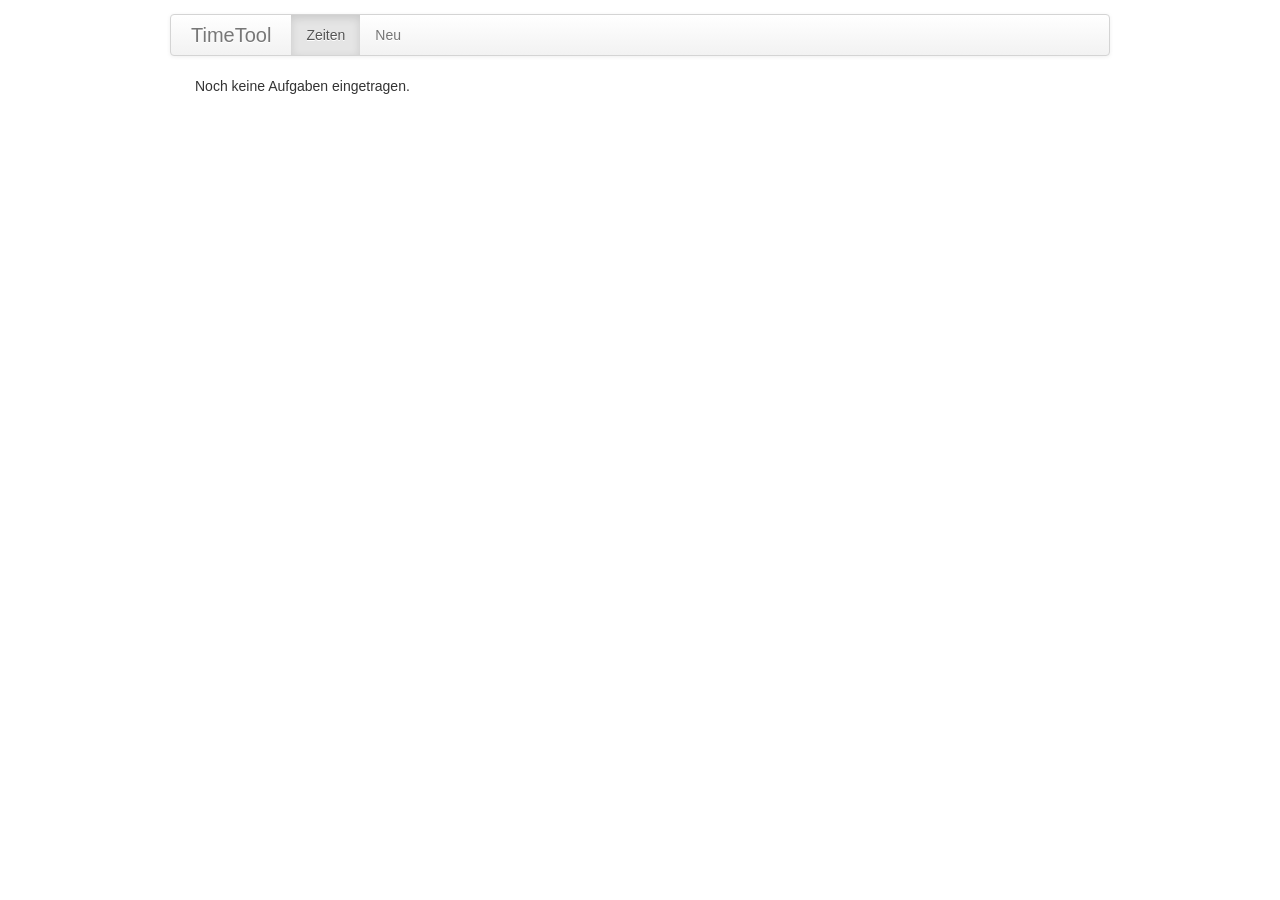
==== index.html @ f1981f86 "initial commit time tracking test app" ====
<html>
<head>
    <meta http-equiv="content-type" content="text/html;charset=UTF-8">
    <title>TimeTool</title>
    <link rel="stylesheet" href="bootstrap/css/bootstrap.min.css" media="screen">
    <link rel="stylesheet" href="style/main.css" type="text/css">

    <script src="scripts/jquery-1.8.2.min.js"></script>
    <script src="bootstrap/js/bootstrap.js"></script>
    <script src="scripts/underscore-1.4.2.min.js"></script>
    <script src="scripts/backbone-0.9.2.js"></script>

    <script src="scripts/loader.js"></script>
    <script src="scripts/timetool.js"></script>
</head>

<body>
    <div class="container">
        <div class="navbar" id="navigation">
            <div class="navbar-inner">
                <a class="brand" href="/">TimeTool</a>
                <div class="nav-collapse collapse">
                    <ul class="nav">
                        <li class="active"><a href="/">Zeiten</a></li>
                        <li><a href="/job/add">Neu</a></li>
                    </ul>
                </div>
            </div>
        </div>
        <div id="main"></div>
    </div>
</body>

</html>
---- style/main.css ----
body {
    padding:1em;
}
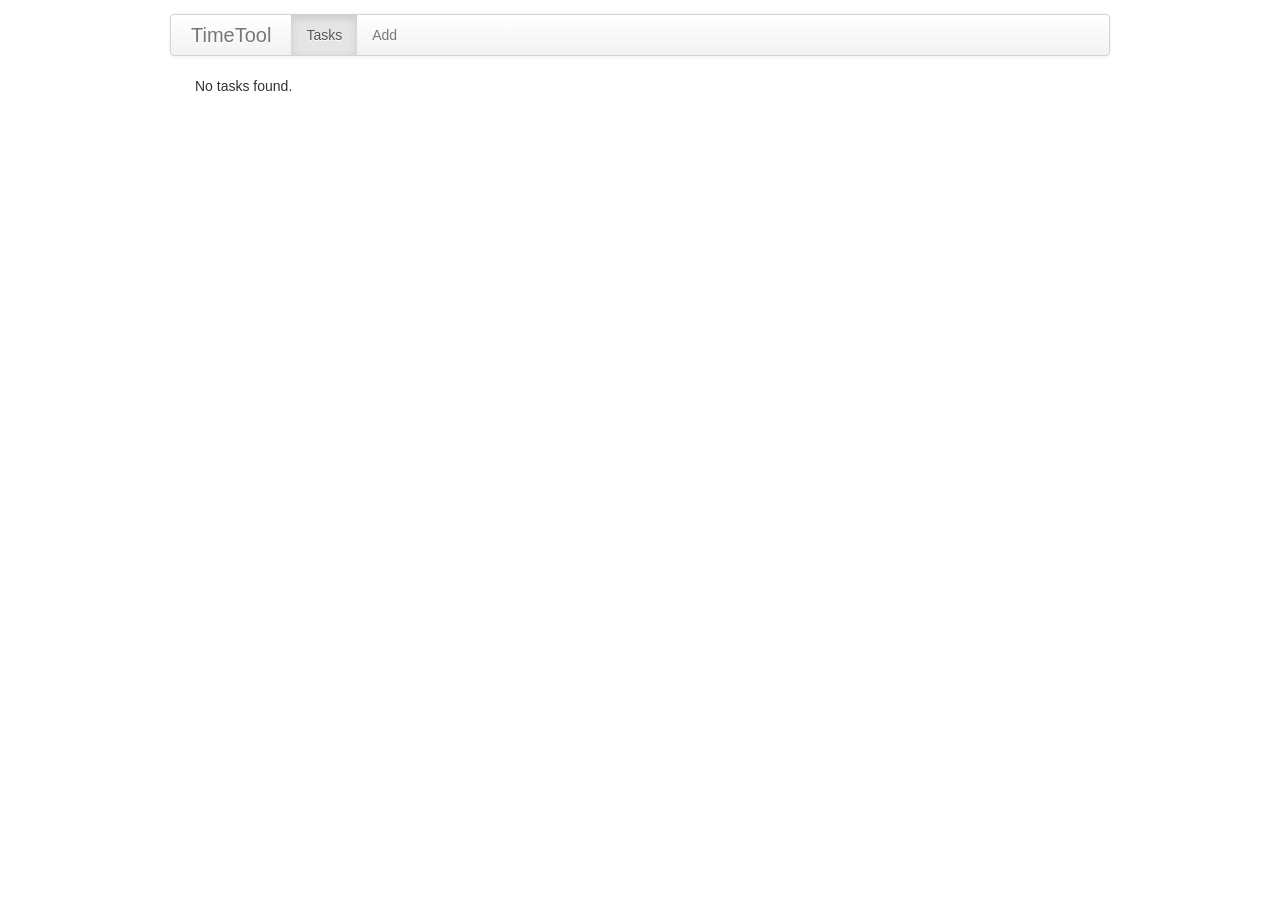
==== commit d9d4bf36: "changed texts" ====
--- a/index.html
+++ b/index.html
@@ -21,8 +21,8 @@
                 <a class="brand" href="/">TimeTool</a>
                 <div class="nav-collapse collapse">
                     <ul class="nav">
-                        <li class="active"><a href="/">Zeiten</a></li>
-                        <li><a href="/job/add">Neu</a></li>
+                        <li class="active"><a href="/">Tasks</a></li>
+                        <li><a href="/job/add">Add</a></li>
                     </ul>
                 </div>
             </div>
